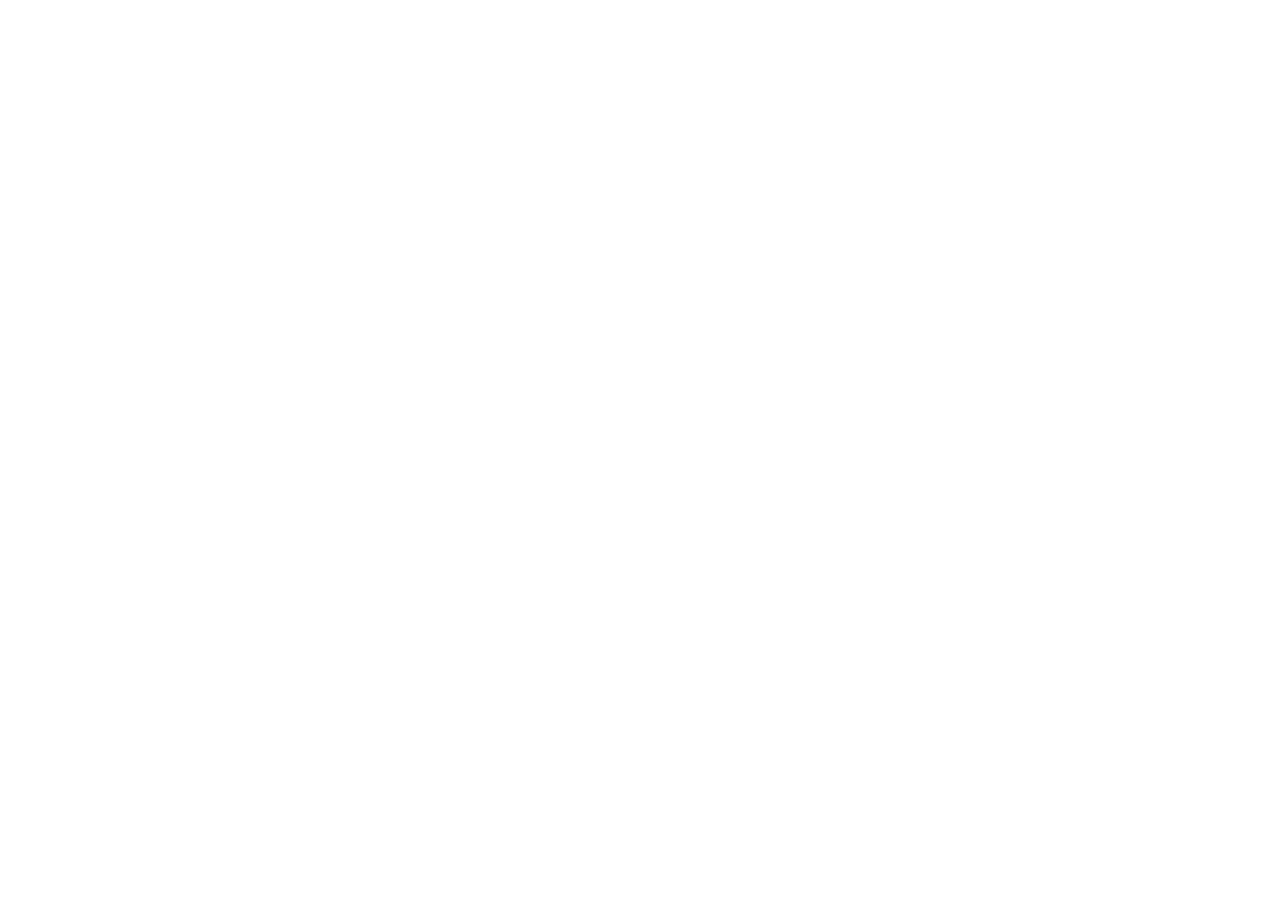
==== index.html @ 84bdb53d "[ADD] Login" ====
<!DOCTYPE html>
<html lang="en">
<head>
    <meta charset="UTF-8">
    <meta name="viewport" content="width=device-width, initial-scale=1.0">
    <title>Tamaraidee.com</title>
    <link rel="stylesheet" type="text/css" href="index.css">
    <link href="https://fonts.googleapis.com/css2?family=Quicksand:wght@300;400;500;600;700&display=swap" rel="stylesheet">
</head>
<body>
    
</body>
</html>
---- index.css ----
.content{
    display:flex;
    align-items: center;
    justify-content: center;
    height: 100vh;
}
.box{
    width:450px;
    height: 450px;
    border-radius: 15px;
    max-width: 450px;
    max-height: 450px;
    background: #FFD8D8;
    display:flex;
    flex-direction: column;
    justify-content: center;
    align-items: center;
}
.text2{
    font-size:16px;
    font-weight: bold;
}
.text{
    border-radius: 15px;
    border: rgba(208, 208, 208, 0.92) solid;
    border-width: 1px;
    width:250px;
    height: 30px;
    font-size:16px;
    box-shadow: none;
    -webkit-transition-duration: 0.2s; 
    transition-duration: 0.1s;
    margin-top:5px;
}
#button1{
  color: white !important;
  font-family: "Quicksand", sans-serif !important;
  font-size: 24px !important;
  padding:1% 2%;
  background: #e58181 !important;
  border-radius: 15px !important;
  box-shadow: 3px 3px #f8c8c8;
}
.title2 {
    font-style: normal !important;
    font-weight: bold !important;
    font-size: 2.6em !important;
    line-height: 2;
    overflow: hidden !important;
    overflow-x: hidden !important;
    overflow-y: hidden !important;
    text-overflow: ellipsis !important;
    white-space: nowrap !important;
    color: #8D5F5F;
  }
body{

  font-family: "Quicksand", sans-serif !important;
}
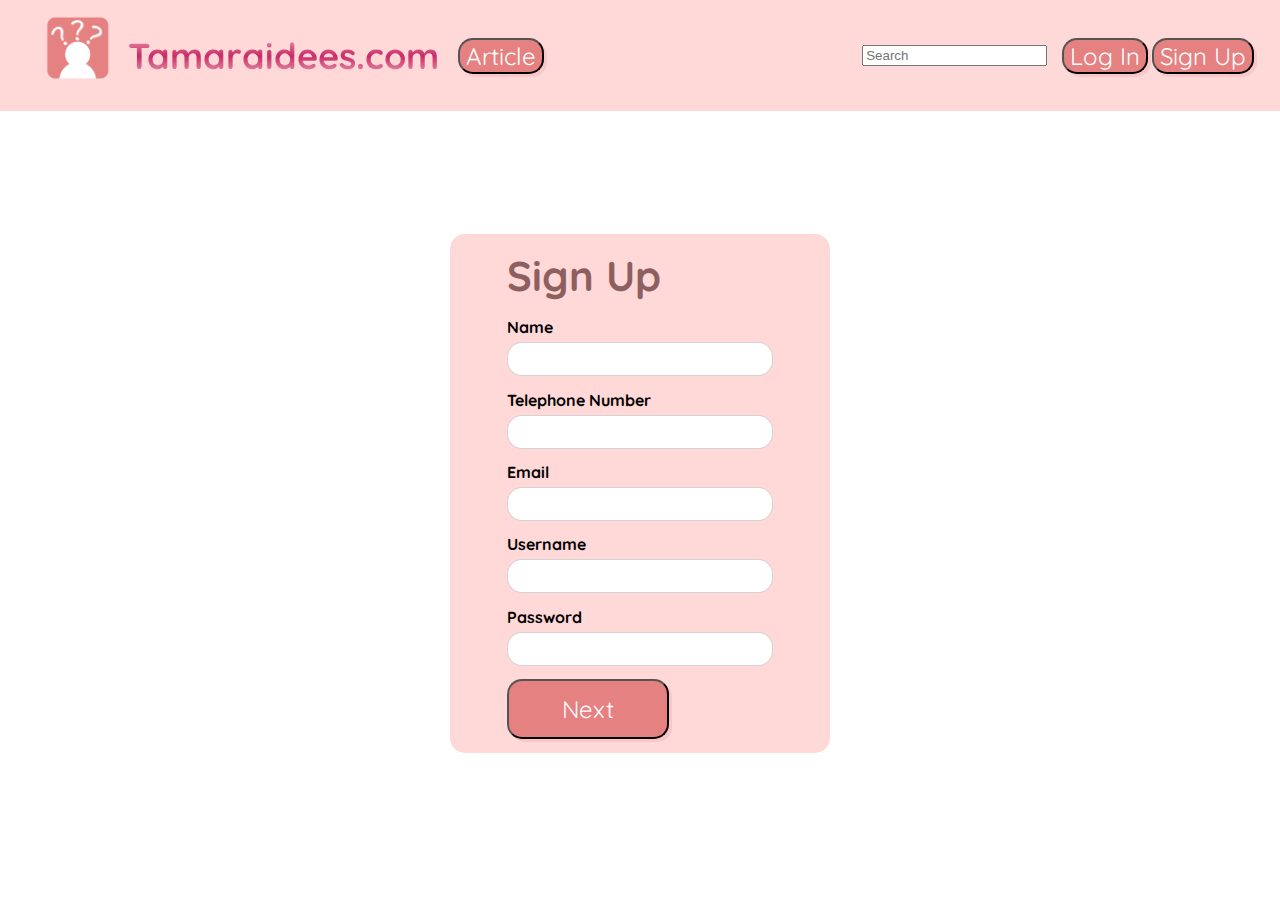
==== commit 675d0398: "regis" ====
--- a/index.html
+++ b/index.html
@@ -3,11 +3,112 @@
 <head>
     <meta charset="UTF-8">
     <meta name="viewport" content="width=device-width, initial-scale=1.0">
-    <title>Tamaraidee.com</title>
+    <title>Tamaraidee.com Login Page</title>
     <link rel="stylesheet" type="text/css" href="index.css">
-    <link href="https://fonts.googleapis.com/css2?family=Quicksand:wght@300;400;500;600;700&display=swap" rel="stylesheet">
+    <link href="https://fonts.googleapis.com/css2?family=Quicksand:wght@300;400;500;600;700&display=swap" rel="stylesheet">    
 </head>
 <body>
-    
+    <div class="block">
+    <div class="container">
+            <div class="navBlock">
+                <ul>
+                    <li id="listLeft">
+                        <img src="logo.svg" height="100%" style="margin-right:4%">
+                        <label class="title1" style="margin-right:4%">Tamaraidees.com</label>
+                        <input id="button2" type="submit" value="Article">
+                    </li>
+                    <li id="listRight">
+                        <input type="text" placeholder="Search" style="margin-right:4%">
+                        <input id="button2" type="submit" value="Log In"style="margin-right:1%">
+                        <input id="button2" type="submit" value="Sign Up"style="margin-right:1%">
+                    </li>
+                </ul> 
+            </div>
+        </div>
+    <form method="POST" action="regis.php">
+        <div class="content">
+        <div class="box">
+            <div id="page1">
+            <div class="title2">
+                Sign Up
+            </div>
+            <div style="margin-bottom: 5%;">
+                <label class="text2">Name</label><br>
+                <input class="text" name="Name" type="text">
+            </div>
+            <div style="margin-bottom: 5%;">
+                <label class="text2">Telephone Number</label><br>
+                <input class="text" name="Tel" type="text">
+            </div>
+            <div style="margin-bottom: 5%;">
+                <label class="text2">Email</label><br>
+                <input class="text" name="Email" type="text">
+            </div>
+            <div style="margin-bottom: 5%;">
+                <label class="text2">Username</label><br>
+                <input class="text" name="Username" type="text">
+            </div>
+            <div style="margin-bottom: 5%;">
+                <label class="text2">Password</label><br>
+                <input class="text" name="Password" type="password">
+            </div>
+            <div style="margin-bottom: 5%;">
+                <input id="button1" type="button" onclick="next()" value="Next">
+            </div>
+            </div>
+            <div id="page2">
+                <div class="title2">
+                    Page2
+                </div>
+                <div style="margin-bottom: 5%;">
+                    <label class="text2">Name</label><br>
+                    <input class="text" name="CardName" type="text">
+                </div>
+                <div style="margin-bottom: 5%;">
+                    <label class="text2">Card No.</label><br>
+                    <input class="text" name="CardNo" type="text">
+                </div>
+                <div style="margin-bottom: 5%;">
+                    <label class="text2">Credit Card Expiry</label><br>
+                    <input class="text" name="Expired" type="text">
+                </div>
+                <div style="margin-bottom: 5%;">
+                    <label class="text2">Credit Card PIN</label><br>
+                    <input class="text" name="Pin" type="text">
+                </div>
+                <div style="margin-bottom: 5%;">
+                    <input id="check1" type="checkbox"> I agree with term and condition
+                </div>
+                <div style="margin-bottom: 5%;">
+                    <input id="button1" type="button" onclick="back()" value="Back">
+                </div>
+                <div style="margin-bottom: 5%;">
+                    <input id="sentform" type="submit" style="display:none" value="Sign Up">
+                    <input id="button1" type="button" onclick="sent()" value="Sign Up">
+                </div>
+            </div>
+        </div>  
+    </div>
+
+</form>
+</div>
 </body>
-</html>+</html>
+<script>
+const next = ()=>{
+    document.getElementById("page1").style.display = "none";
+    document.getElementById("page2").style.display = "block";
+}
+const back = ()=>{
+    document.getElementById("page1").style.display = "block";
+    document.getElementById("page2").style.display = "none";
+}
+const sent =()=>{
+    if(document.getElementById("check1").checked){
+        document.getElementById("sentform").click();
+    }
+    else{
+        alert("Plese tick checkbox")
+    }
+}
+</script>--- a/index.css
+++ b/index.css
@@ -2,19 +2,41 @@
     display:flex;
     align-items: center;
     justify-content: center;
-    height: 100vh;
+    height: 85vh;
 }
 .box{
-    width:450px;
-    height: 450px;
+    width:380px;
+    height: auto;
     border-radius: 15px;
     max-width: 450px;
-    max-height: 450px;
     background: #FFD8D8;
     display:flex;
     flex-direction: column;
     justify-content: center;
     align-items: center;
+}
+#page1{
+    display: block;
+}
+#page2{
+    display:none;
+}
+.title1{
+    font-style: normal !important;
+  font-weight: bold !important;
+  font-size: 1.5em !important;
+  line-height: 1.5;
+  text-overflow: ellipsis !important;
+  white-space: nowrap !important;
+  background: -webkit-linear-gradient(
+    rgba(194, 24, 91, 0.3),
+    rgba(194, 24, 91, 0.5),
+    rgba(194, 24, 91, 0.9),
+    rgba(194, 24, 91, 0.5),
+    rgba(194, 24, 91, 0.3)
+  );
+  -webkit-background-clip: text;
+  -webkit-text-fill-color: transparent;
 }
 .text2{
     font-size:16px;
@@ -31,12 +53,21 @@
     -webkit-transition-duration: 0.2s; 
     transition-duration: 0.1s;
     margin-top:5px;
+    padding-left:12px;
 }
 #button1{
   color: white !important;
   font-family: "Quicksand", sans-serif !important;
   font-size: 24px !important;
-  padding:1% 2%;
+  padding:5% 20%;
+  background: #e58181 !important;
+  border-radius: 15px !important;
+  box-shadow: 3px 3px #f8c8c8;
+}
+#button2{
+  color: white !important;
+  font-family: "Quicksand", sans-serif !important;
+  font-size: 24px !important;
   background: #e58181 !important;
   border-radius: 15px !important;
   box-shadow: 3px 3px #f8c8c8;
@@ -53,7 +84,63 @@
     white-space: nowrap !important;
     color: #8D5F5F;
   }
-body{
+body, html{
+  font-family: "Quicksand", sans-serif !important;
+  width: 100%;
+  height: 100%;
+  margin:0;
+  padding: 0;
+}
 
-  font-family: "Quicksand", sans-serif !important;
-}+.container {
+    margin: 0;
+    width: 100%;
+    background-color: #FFD8D8;
+}
+
+.navBlock {
+    margin: 0;
+    line-height: 1.5;
+    overflow: hidden;
+    overflow-y: hidden;
+    overflow-x: hidden;
+    background-color: #FFD8D8;
+}
+
+
+ul {
+    list-style-type: none;
+    display: flex;
+    align-items: center;
+    justify-content: space-between;
+    padding:0;
+}
+
+li#listLeft {
+    text-decoration: none;
+    float: left;
+    margin: 0 2%;
+    padding: 0% 1.5% ;
+    font-size: 1.5em;
+    display:flex;
+    align-items: center;
+}
+
+
+li#listRight {
+    text-decoration: none;
+    margin: 0 2%;
+    padding: 0% 1.5%;
+    display:flex;
+    justify-items: end;
+    align-items: center;
+}
+
+#title {
+    font-size: 1.2em;
+    color: red;
+}
+
+button {
+    font-size: 1.2em;
+}
